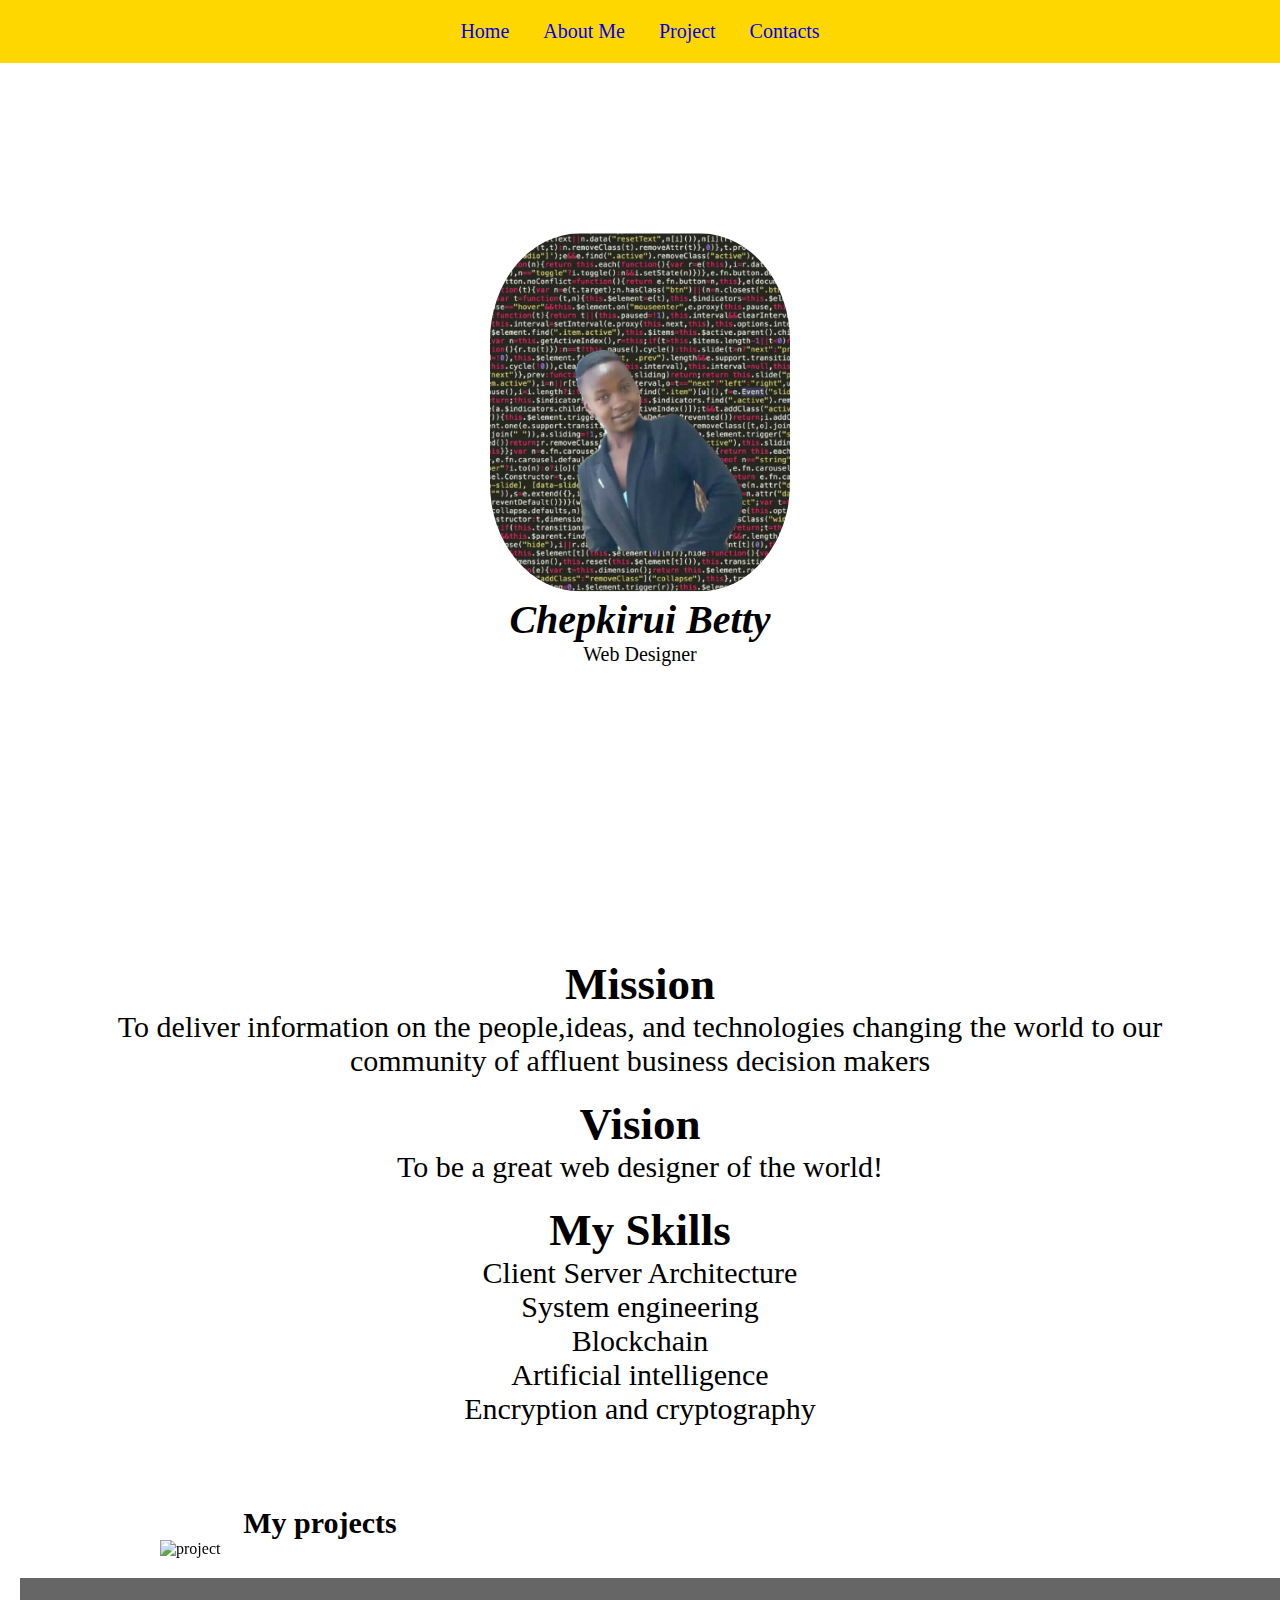
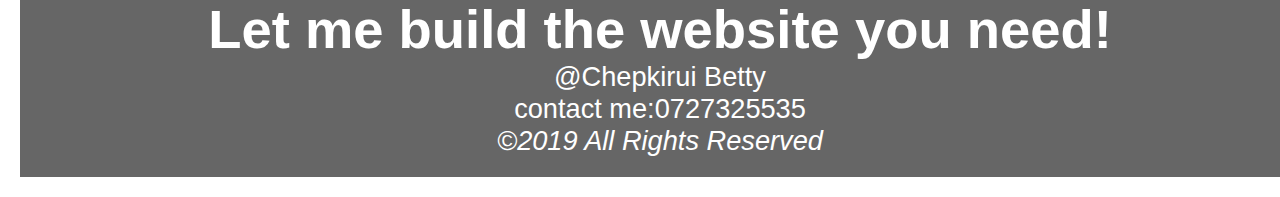
==== index.html @ 598f5e0b "modified the aboutme section" ====
<!DOCTYPE html>
<html lang="en">
  <head>
    <meta charset="UTF-8" />
    <meta name="viewport" content="width=device-width, initial-scale=1.0" />
    <meta http-equiv="X-UA-Compatible" content="ie=edge" />
    <link
      rel="stylesheet"
      href="https://cdnjs.cloudflare.com/ajax/libs/font-awesome/4.7.0/css/font-awesome.min.css"
    />

    <link rel="stylesheet" href="styles.css" />
    <title>portfolio</title>
  </head>
  <body>
    <div>
      <!-- nav bar -->
      <nav>
        <ul class="mynav">
          <li><a href="index.html">Home</a></li>
          <li><a href="#aboutme">About Me</a></li>
          <li><a href="#Project">Project</a></li>
          <li><a href="#contacts">Contacts</a></li>
        </ul>
      </nav>
      <!-- nav bar end -->
      <!-- landing page start -->
      <div class="toppage">
        <div class="toptext">
          <img src="images/betty.jpeg" alt="gakii" />
          <h1><em>Chepkirui Betty</em></h1>
          <p>Web Designer</p>
        </div>
      </div>
      <!-- landing page end -->
      <!-- about me -->
      <div class="abt" id="aboutme">
        <div id="obj">
          <h2>Mission</h2>
          <p>
            To deliver information on the people,ideas, and technologies
            changing the world to our<br />community of affluent business
            decision makers
          </p>
          <div id="vsn">
            <h2>Vision</h2>
            <p>To be a great web designer of the world!</p>
            <div id="skills">
              <h2>My Skills</h2>
                <p>Client Server Architecture</p>
                <p>System engineering</p>
                <p>Blockchain</p>
                <p>Artificial intelligence</p>
                <p>Encryption and cryptography</p>
          </div>
        </div>
      </div>
      </div>
      <!-- about me end -->
      <!--my projects starts-->
      <div class="container" id="Project">
        <h1 class="sect">My projects</h1> 
          <img src="https://bit.ly/2rZBAhH" alt="project" class="image" style="width:50%">
          <div class="middle">
              <a href=" https://chepkiruibetty.github.io/Hotel-management-system.github.io/">
            <div class="btn"><button>View project</button></div></a>
          </div>
        </div>
    </div>

    <!--footer starts-->
    <footer class="footer" id="contacts">
      <h1>Let me build the website you need!</h1>
<p>@Chepkirui Betty</p>
        <p class="contact">contact me:0727325535</p>
        <p><em>&copy;2019 All Rights Reserved</em></p>
      </div>
    </footer>
    <!--footer ends-->
  </body>
</html>
---- styles.css ----
* {
  margin: 0;
  padding: 0;
  box-sizing: border-box;
}
/* navigation bar styles start */
nav {
  background-color: gold;
  width: 100%;
  padding: 20px;
}
.mynav {
  text-align: center;
}
.mynav > li {
  list-style: none;
  display: inline;
}
.mynav > li > a {
  text-decoration: none;
  padding: 15px;
  font-size: 20px;
}
.mynav > li > a:hover {
  background-color: blueviolet;
  padding: 21px;
  color: white;
}
/* navigation bar styles end */
/* landing page start */
.toppage {
  height: 95vh;
}
.toptext {
  position: absolute;
  font-size: 20px;
  text-align: center;
  top: 50%;
  left: 50%;
  transform: translate(-50%, -50%);
}
.toptext > img {
  max-width: 300px;
  border-radius: 30%;
}

/* landing page end */
/* about section styling starts */
.abt {
  font-size: 30px;
  margin: 20px;
}
#obj,
#vsn,
#skills {
  padding: 20px;
  text-align: center;
}
/*about section ends*/
/*project styling starts*/
.container {
  position: relative;
  width: 50%;
}

.image  {
  opacity: 1;
  display: block;
  width: 50%;
  height: auto;
  transition: 0.3s ease;
  backface-visibility: hidden;
  align-items: center;
  margin-right: auto;
  margin-left: auto;
}

.middle {
  transition: 0.3s ease;
  opacity: 0;
  position: absolute;
  top: 50%;
  left: 50%;
  transform: translate(-50%, -50%);
  -ms-transform: translate(-50%, -50%);
  text-align: center;
}

.container:hover .image {
  opacity: 0.3;
}

.container:hover .middle {
  opacity: 1;
}
.container .btn {
  background-color: #4caf50; /* Green */
  border: none;
  color: white;
  padding: 15px 32px;
  text-align: center;
  text-decoration: none;
  display: inline-block;
  font-size: 16px;
}
.sect {
  text-align: center;
  font-size:30px;
}
/*project styling ends*/
/*footer styling starts*/
.footer {
  font-family:sans-serif;
  font-size: 1.7em;
  color: #FFF;
  background-color: #666;
  padding: 20px;
  margin: 20px;
  height: auto;
  width: 100%;
  text-align:center;
 }
 /*footer styling ends*/
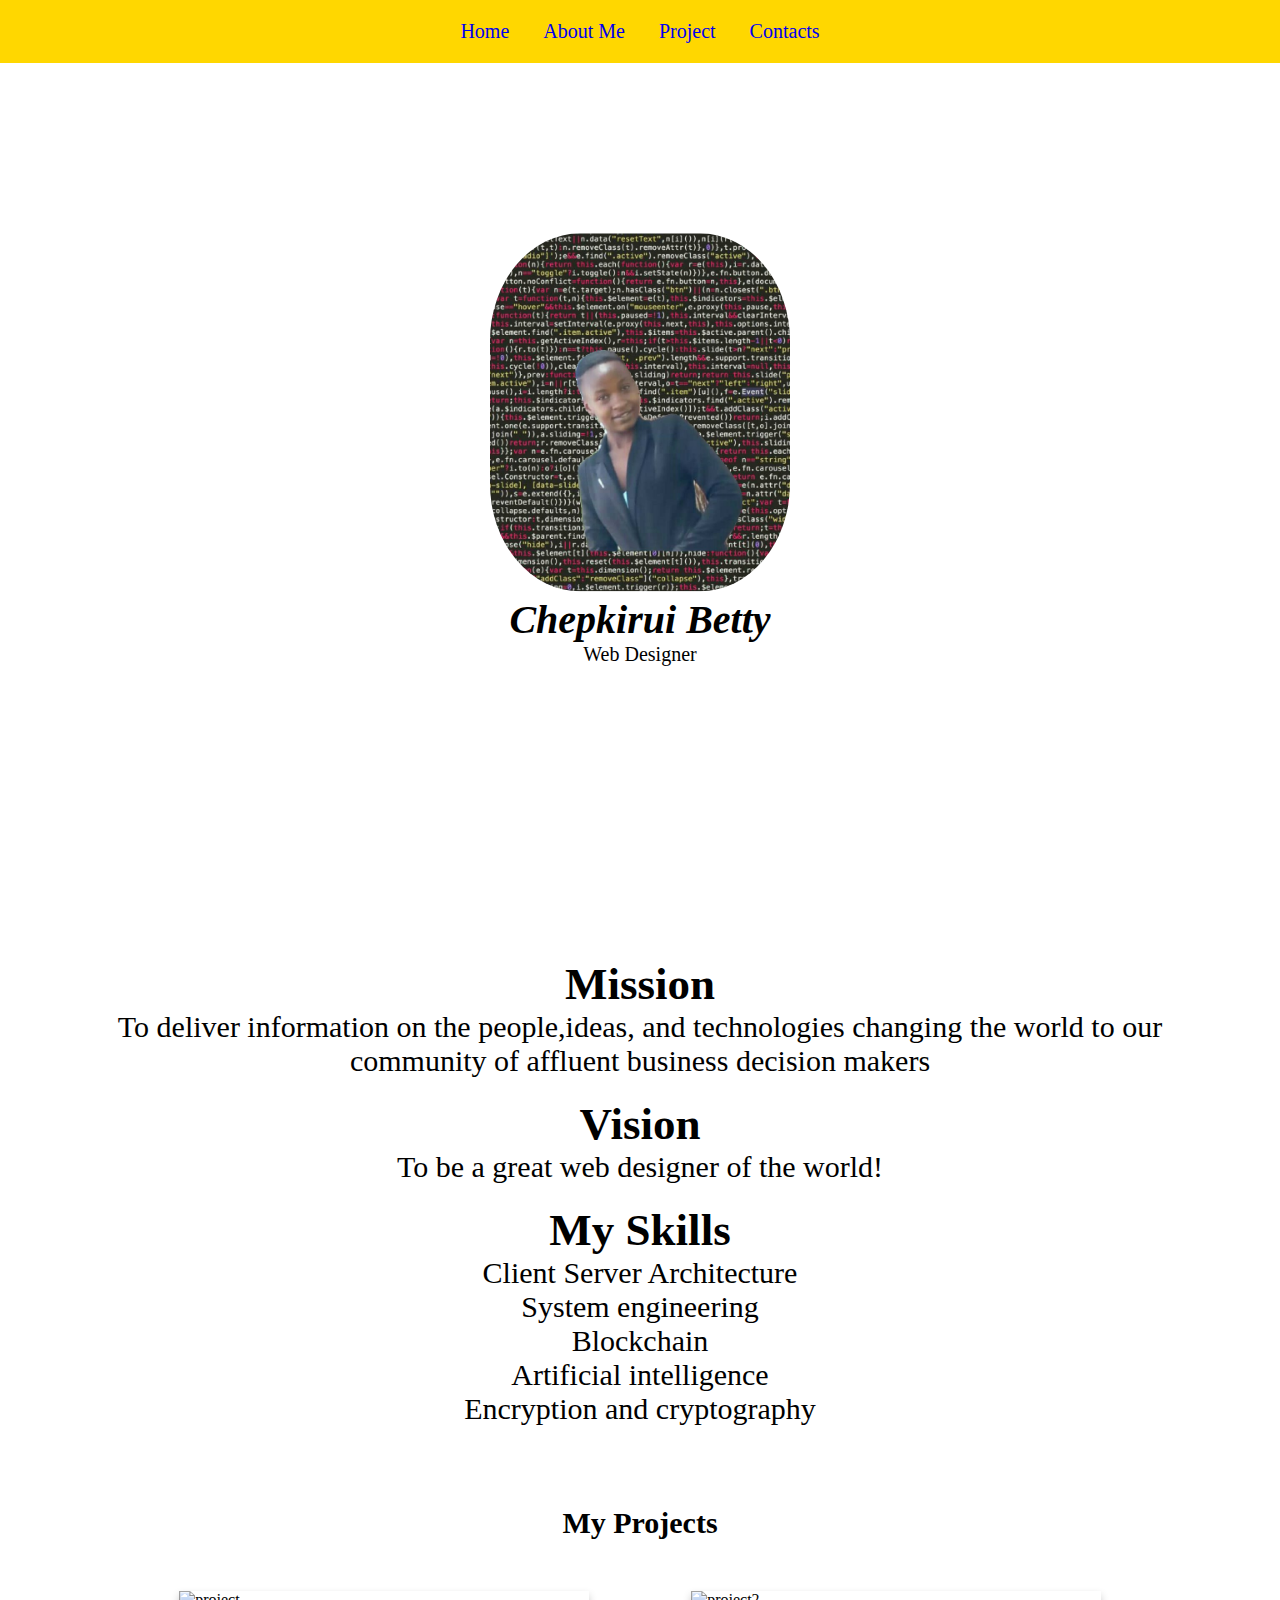
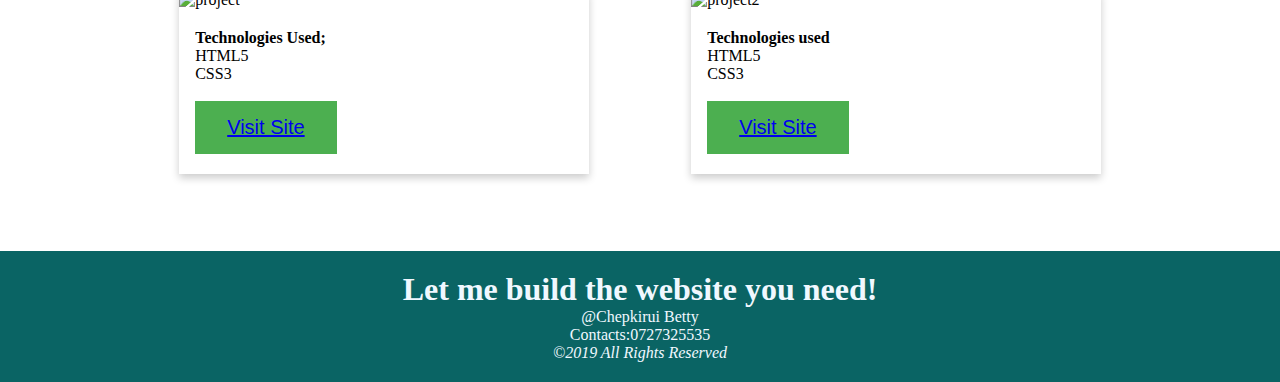
==== commit 5d80c1b9: "modified" ====
--- a/index.html
+++ b/index.html
@@ -12,70 +12,95 @@
     <link rel="stylesheet" href="styles.css" />
     <title>portfolio</title>
   </head>
+
   <body>
-    <div>
-      <!-- nav bar -->
-      <nav>
-        <ul class="mynav">
-          <li><a href="index.html">Home</a></li>
-          <li><a href="#aboutme">About Me</a></li>
-          <li><a href="#Project">Project</a></li>
-          <li><a href="#contacts">Contacts</a></li>
-        </ul>
-      </nav>
-      <!-- nav bar end -->
-      <!-- landing page start -->
-      <div class="toppage">
-        <div class="toptext">
-          <img src="images/betty.jpeg" alt="gakii" />
-          <h1><em>Chepkirui Betty</em></h1>
-          <p>Web Designer</p>
-        </div>
+    <!-- nav bar -->
+    <nav>
+      <ul class="mynav">
+        <li><a href="index.html">Home</a></li>
+        <li><a href="#aboutme">About Me</a></li>
+        <li><a href="#Project">Project</a></li>
+        <li><a href="#contacts">Contacts</a></li>
+      </ul>
+    </nav>
+    <!-- nav bar end -->
+    <!-- landing page start -->
+    <div class="toppage">
+      <div class="toptext">
+        <img src="images/betty.jpeg" alt="gakii" />
+        <h1><em>Chepkirui Betty</em></h1>
+        <p>Web Designer</p>
       </div>
-      <!-- landing page end -->
-      <!-- about me -->
-      <div class="abt" id="aboutme">
-        <div id="obj">
-          <h2>Mission</h2>
-          <p>
-            To deliver information on the people,ideas, and technologies
-            changing the world to our<br />community of affluent business
-            decision makers
-          </p>
-          <div id="vsn">
-            <h2>Vision</h2>
-            <p>To be a great web designer of the world!</p>
-            <div id="skills">
-              <h2>My Skills</h2>
-                <p>Client Server Architecture</p>
-                <p>System engineering</p>
-                <p>Blockchain</p>
-                <p>Artificial intelligence</p>
-                <p>Encryption and cryptography</p>
+    </div>
+    <!-- landing page end -->
+    <!-- about me -->
+    <div class="abt" id="aboutme">
+      <div id="obj">
+        <h2>Mission</h2>
+        <p>
+          To deliver information on the people,ideas, and technologies changing
+          the world to our<br />community of affluent business decision makers
+        </p>
+        <div id="vsn">
+          <h2>Vision</h2>
+          <p>To be a great web designer of the world!</p>
+          <div id="skills">
+            <h2>My Skills</h2>
+            <p>Client Server Architecture</p>
+            <p>System engineering</p>
+            <p>Blockchain</p>
+            <p>Artificial intelligence</p>
+            <p>Encryption and cryptography</p>
           </div>
         </div>
       </div>
+    </div>
+    <!-- about me end -->
+    <!--my projects starts-->
+    <div>
+      <div class="projects">
+        <h1>My Projects</h1>
+        <div class="row">
+          <div class="column">
+            <div class="card">
+              <img
+                src="https://bit.ly/35pzwhz"
+                alt="project"
+                style="width:100%"/>
+              <div class="container">
+                <h4><b>Technologies Used;</b></h4>
+                <p>HTML5</p>
+                <p>CSS3</p>
+                <br>
+                <button><a href=" https://chepkiruibetty.github.io/Hotel-management-system.github.io/">Visit Site</a></button>
+              </div>
+            </div>
+          </div>
+          <div class="column">
+              <div class="card">
+                <img src="https://bit.ly/2raDlbJ" alt="project2" style="width:100%">
+                <div class="container">
+                  <h4><b>Technologies used</b></h4>
+                  <p>HTML5</p>
+                  <p>CSS3</p>
+                  <br>
+                  <button><a href="https://chepkiruibetty.github.io/happy-trail-travel/">Visit Site</a></button>
+                </div>
+              </div>
+            </div>
+        </div>
       </div>
-      <!-- about me end -->
-      <!--my projects starts-->
-      <div class="container" id="Project">
-        <h1 class="sect">My projects</h1> 
-          <img src="https://bit.ly/2rZBAhH" alt="project" class="image" style="width:50%">
-          <div class="middle">
-              <a href=" https://chepkiruibetty.github.io/Hotel-management-system.github.io/">
-            <div class="btn"><button>View project</button></div></a>
-          </div>
-        </div>
     </div>
-
+  
     <!--footer starts-->
-    <footer class="footer" id="contacts">
-      <h1>Let me build the website you need!</h1>
-<p>@Chepkirui Betty</p>
-        <p class="contact">contact me:0727325535</p>
+    <div>
+      <footer class="footer" id="contacts">
+        <h1>Let me build the website you need!</h1>
+        <p>@Chepkirui Betty</p>
+        <p>Contacts:0727325535</p>
         <p><em>&copy;2019 All Rights Reserved</em></p>
-      </div>
-    </footer>
+      </footer>
+    </div>
     <!--footer ends-->
   </body>
 </html>
--- a/styles.css
+++ b/styles.css
@@ -58,67 +58,50 @@
 }
 /*about section ends*/
 /*project styling starts*/
-.container {
-  position: relative;
+.row {
+  display: flex;
+}
+.column{
   width: 50%;
+  padding: 5%;
+}
+.projects{
+  padding: 0 10% 2% 10%;
+}
+.card {
+  box-shadow: 0 4px 8px 0 rgba(0,0,0,0.2);
+  transition: 0.3s;
 }
 
-.image  {
-  opacity: 1;
-  display: block;
-  width: 50%;
-  height: auto;
-  transition: 0.3s ease;
-  backface-visibility: hidden;
-  align-items: center;
-  margin-right: auto;
-  margin-left: auto;
+.card:hover {
+  box-shadow: 0 8px 16px 0 rgba(0,0,0,0.2);
 }
 
-.middle {
-  transition: 0.3s ease;
-  opacity: 0;
-  position: absolute;
-  top: 50%;
-  left: 50%;
-  transform: translate(-50%, -50%);
-  -ms-transform: translate(-50%, -50%);
-  text-align: center;
+.container {
+  padding: 20px 16px;
 }
-
-.container:hover .image {
-  opacity: 0.3;
+.projects > h1{
+ text-align:center;
+ font-size:30px; 
 }
-
-.container:hover .middle {
-  opacity: 1;
-}
-.container .btn {
-  background-color: #4caf50; /* Green */
+.container > button{
+  background-color: #4CAF50; /* Green */
   border: none;
   color: white;
   padding: 15px 32px;
   text-align: center;
   text-decoration: none;
   display: inline-block;
-  font-size: 16px;
-}
-.sect {
-  text-align: center;
-  font-size:30px;
+  font-size: 20px;
 }
 /*project styling ends*/
 /*footer styling starts*/
 .footer {
-  font-family:sans-serif;
-  font-size: 1.7em;
-  color: #FFF;
-  background-color: #666;
+  background-color: rgba(10, 100, 100, 1);
+  text-align: center;
+  color: aliceblue;
+  padding-bottom: 2%;
+  width: 100%;
   padding: 20px;
-  margin: 20px;
-  height: auto;
-  width: 100%;
-  text-align:center;
- }
- /*footer styling ends*/
-
+}
+/*footer styling ends*/
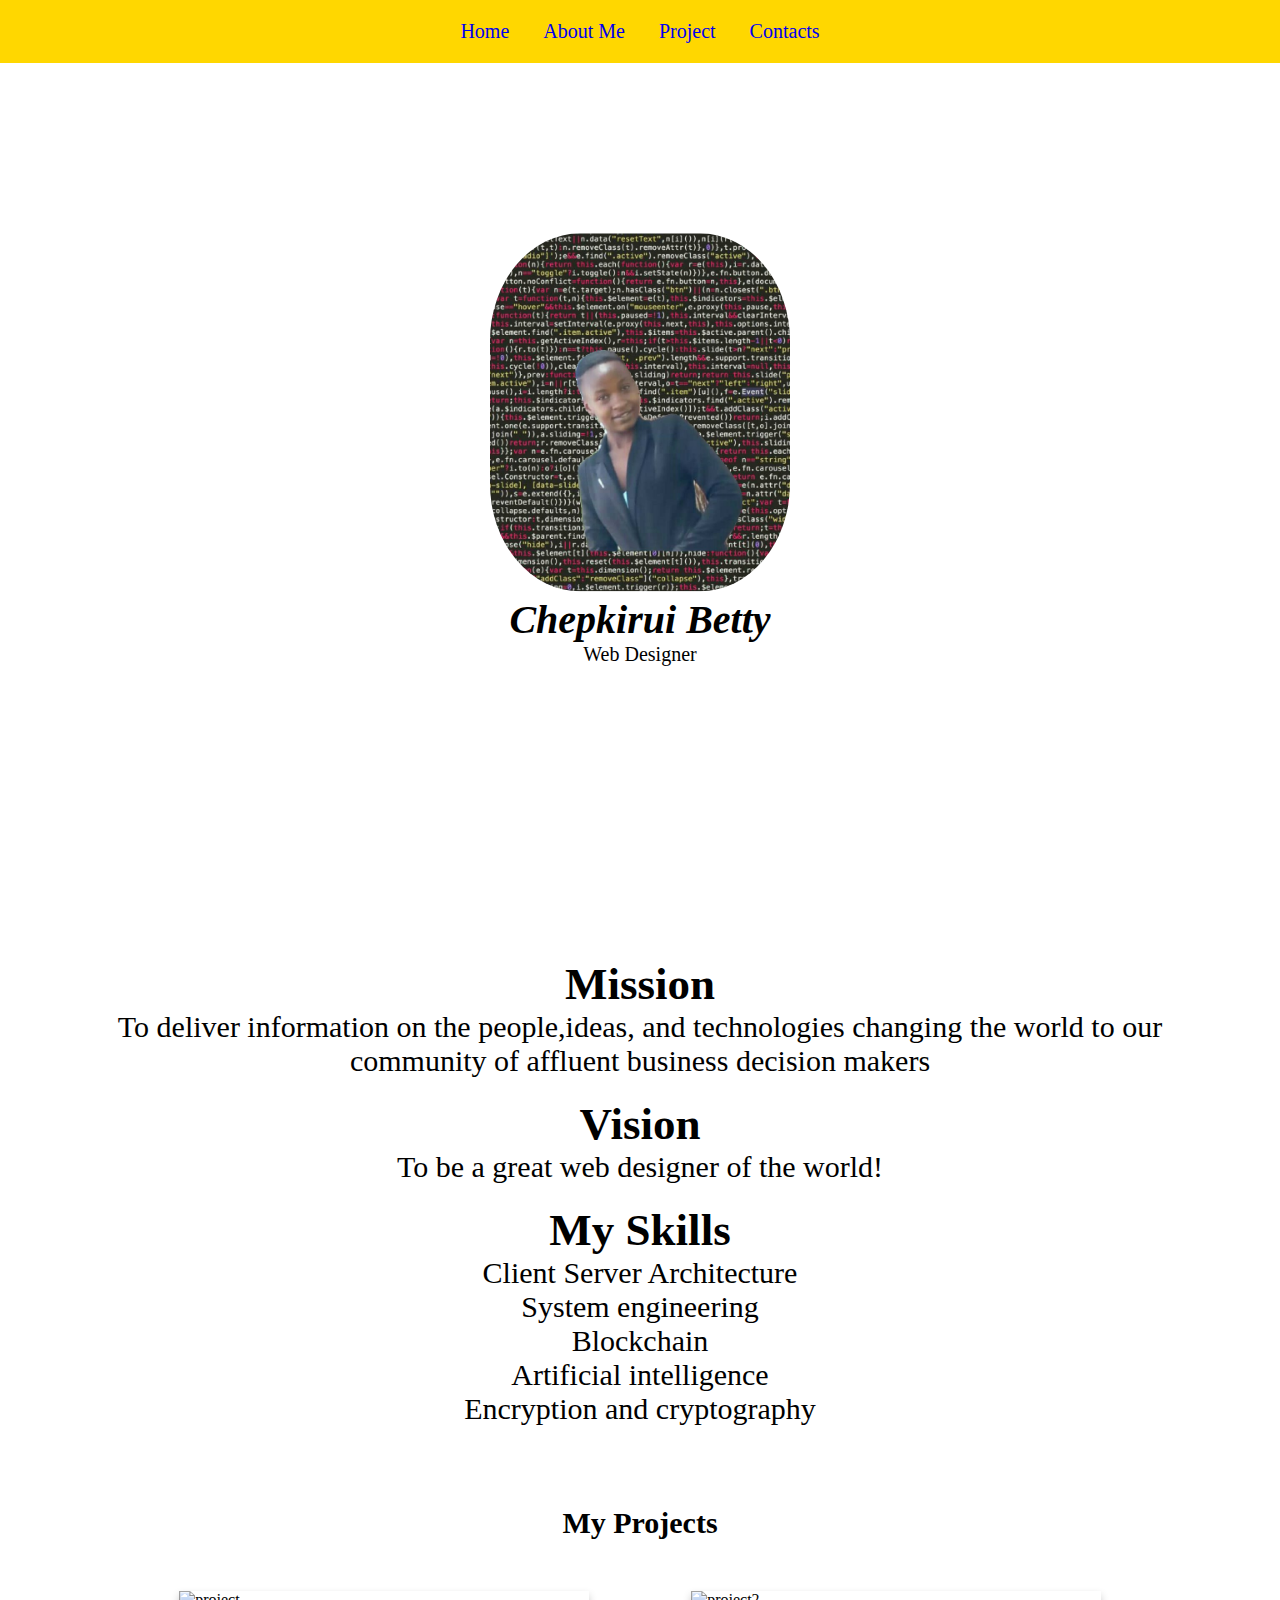
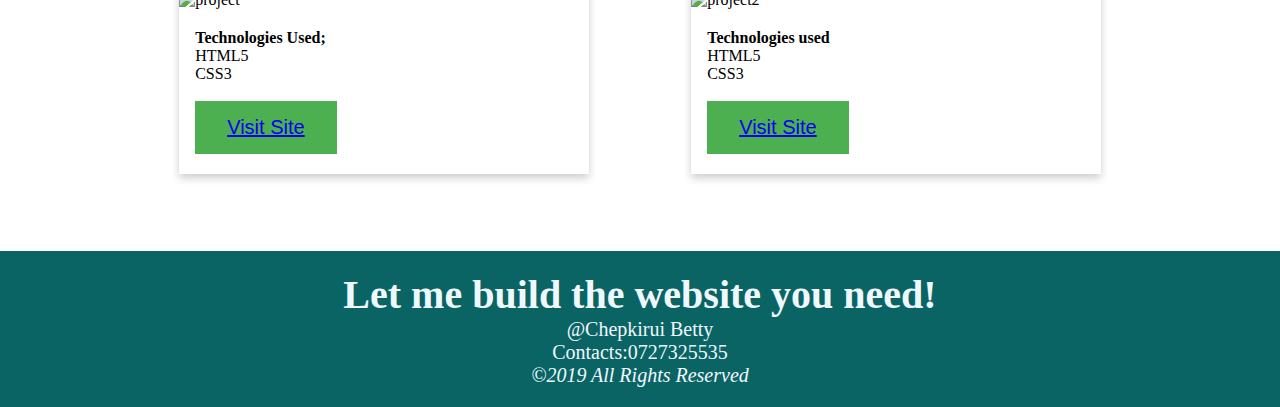
==== commit 2dd189fb: "corrected unnecessary writings on LICENSE" ====
--- a/index.html
+++ b/index.html
@@ -66,32 +66,46 @@
               <img
                 src="https://bit.ly/35pzwhz"
                 alt="project"
-                style="width:100%"/>
+                style="width:100%"
+              />
               <div class="container">
                 <h4><b>Technologies Used;</b></h4>
                 <p>HTML5</p>
                 <p>CSS3</p>
-                <br>
-                <button><a href=" https://chepkiruibetty.github.io/Hotel-management-system.github.io/">Visit Site</a></button>
+                <br />
+                <button>
+                  <a
+                    href=" https://chepkiruibetty.github.io/Hotel-management-system.github.io/"
+                    >Visit Site</a
+                  >
+                </button>
               </div>
             </div>
           </div>
           <div class="column">
-              <div class="card">
-                <img src="https://bit.ly/2raDlbJ" alt="project2" style="width:100%">
-                <div class="container">
-                  <h4><b>Technologies used</b></h4>
-                  <p>HTML5</p>
-                  <p>CSS3</p>
-                  <br>
-                  <button><a href="https://chepkiruibetty.github.io/happy-trail-travel/">Visit Site</a></button>
-                </div>
+            <div class="card">
+              <img
+                src="https://bit.ly/2raDlbJ"
+                alt="project2"
+                style="width:100%"
+              />
+              <div class="container">
+                <h4><b>Technologies used</b></h4>
+                <p>HTML5</p>
+                <p>CSS3</p>
+                <br />
+                <button>
+                  <a href="https://chepkiruibetty.github.io/happy-trail-travel/"
+                    >Visit Site</a
+                  >
+                </button>
               </div>
             </div>
+          </div>
         </div>
       </div>
     </div>
-  
+
     <!--footer starts-->
     <div>
       <footer class="footer" id="contacts">
--- a/styles.css
+++ b/styles.css
@@ -103,5 +103,6 @@
   padding-bottom: 2%;
   width: 100%;
   padding: 20px;
+  font-size:20px;
 }
 /*footer styling ends*/
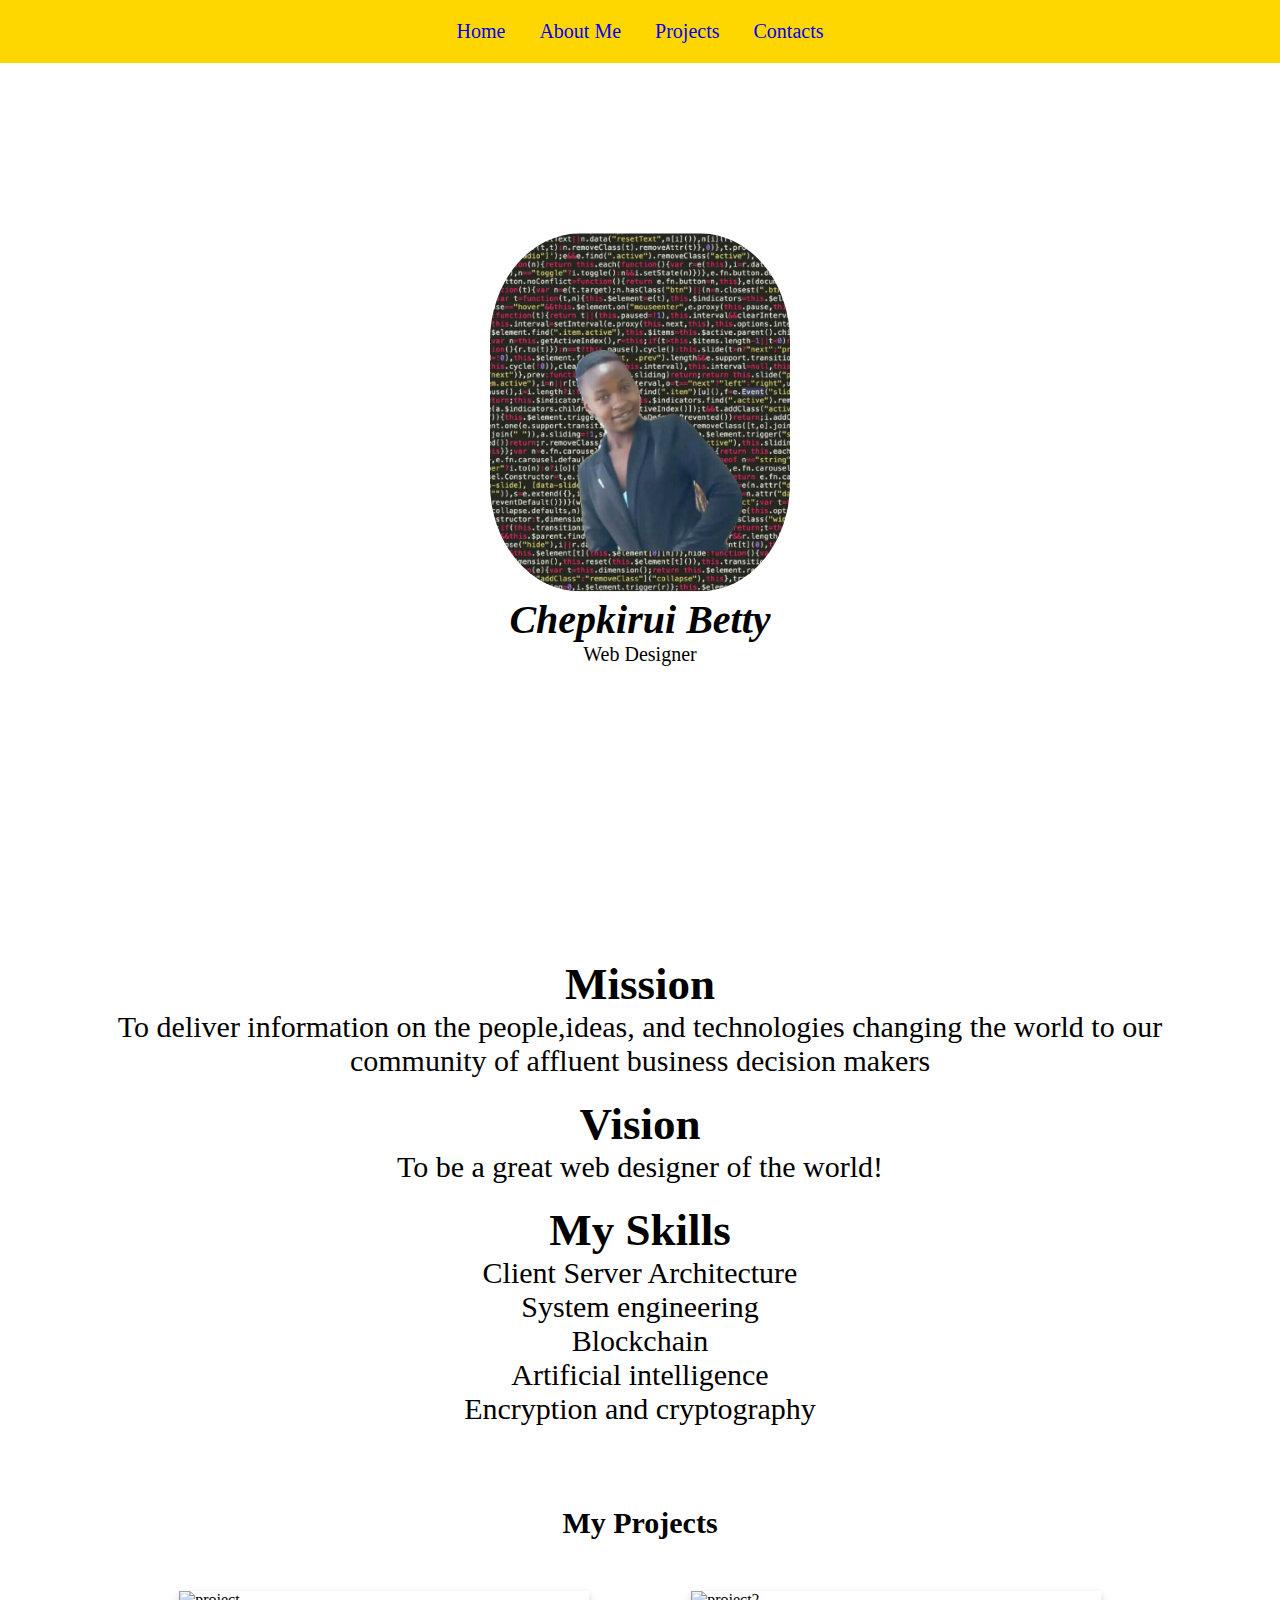
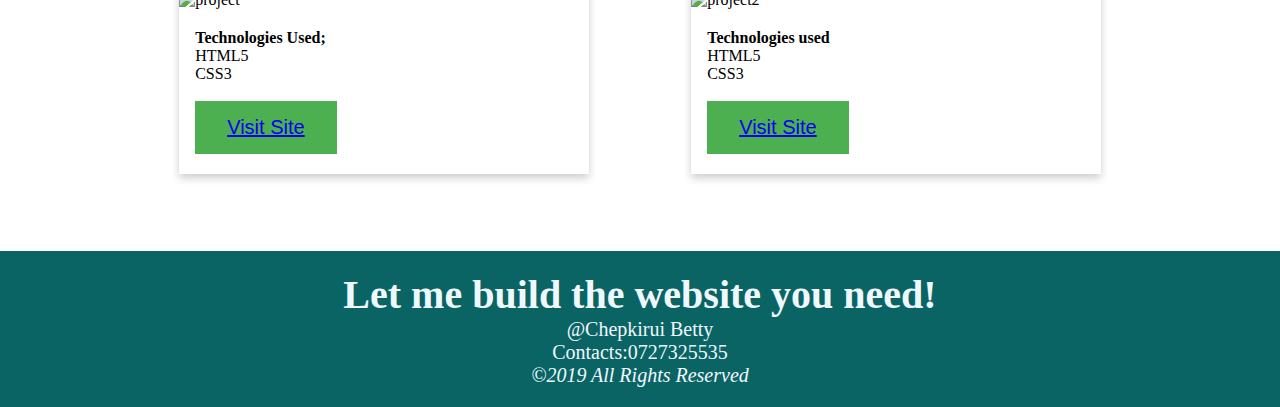
==== commit 542d881f: "linked the project with the nav bar" ====
--- a/index.html
+++ b/index.html
@@ -19,7 +19,7 @@
       <ul class="mynav">
         <li><a href="index.html">Home</a></li>
         <li><a href="#aboutme">About Me</a></li>
-        <li><a href="#Project">Project</a></li>
+        <li><a href="#projects">Projects</a></li>
         <li><a href="#contacts">Contacts</a></li>
       </ul>
     </nav>
@@ -58,7 +58,7 @@
     <!-- about me end -->
     <!--my projects starts-->
     <div>
-      <div class="projects">
+      <div class="project" id="projects">
         <h1>My Projects</h1>
         <div class="row">
           <div class="column">
--- a/styles.css
+++ b/styles.css
@@ -30,7 +30,11 @@
 /* landing page start */
 .toppage {
   height: 95vh;
+  background-image:url('https://bit.ly/35vfGSd');
+  background-repeat: no-repeat;
+  background-size: cover;
 }
+
 .toptext {
   position: absolute;
   font-size: 20px;
@@ -49,6 +53,8 @@
 .abt {
   font-size: 30px;
   margin: 20px;
+  background-image: url('https://bit.ly/2ObfkdC');
+  background-repeat:no-repeat;
 }
 #obj,
 #vsn,
@@ -65,7 +71,7 @@
   width: 50%;
   padding: 5%;
 }
-.projects{
+.project{
   padding: 0 10% 2% 10%;
 }
 .card {
@@ -80,7 +86,7 @@
 .container {
   padding: 20px 16px;
 }
-.projects > h1{
+.project > h1{
  text-align:center;
  font-size:30px; 
 }
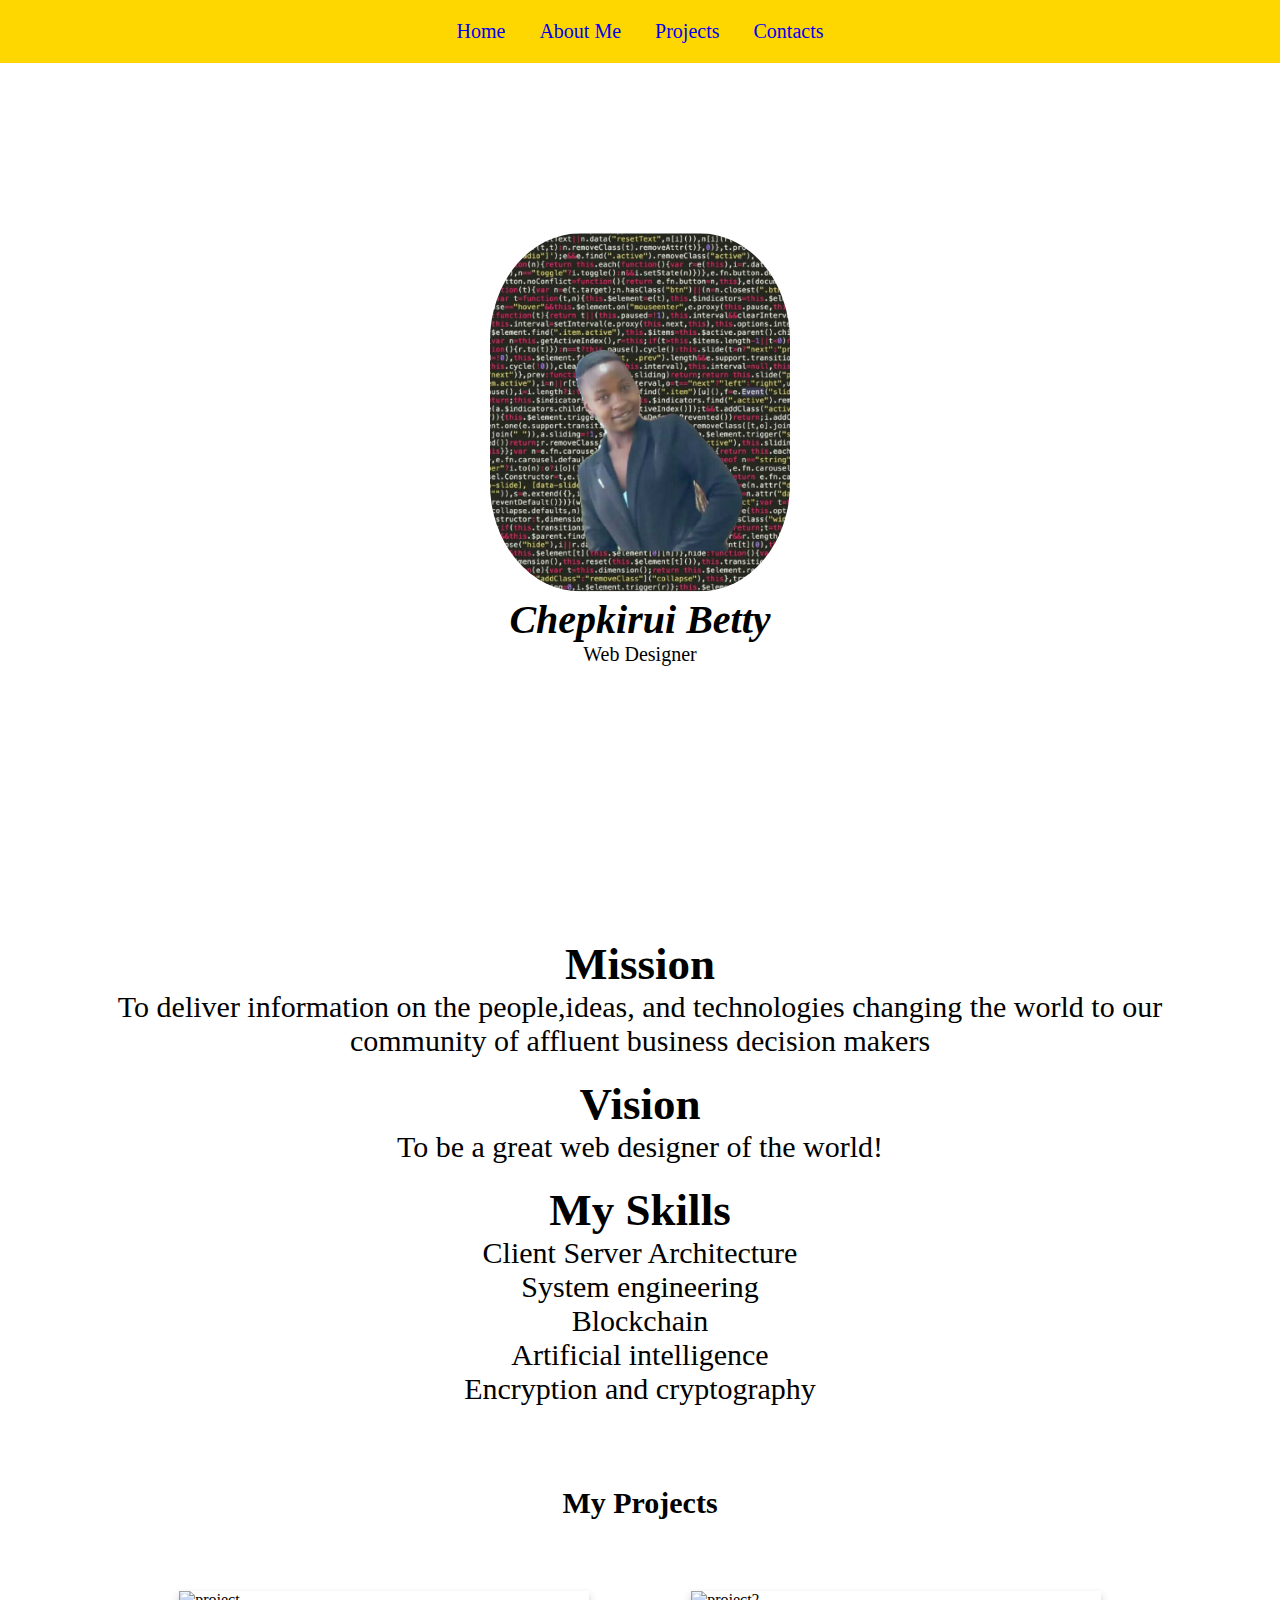
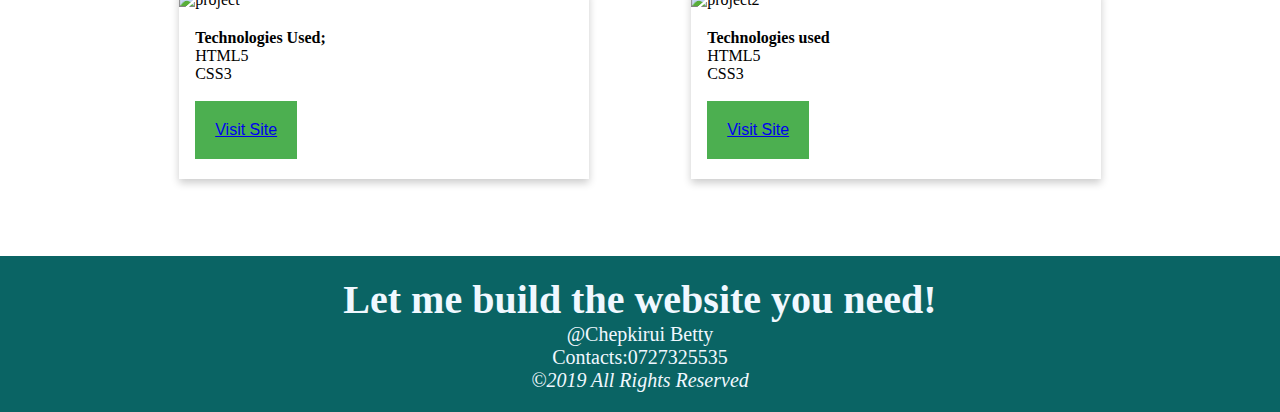
==== commit ecec8c3a: "corrected on spacing and indentation" ====
--- a/index.html
+++ b/index.html
@@ -1,120 +1,103 @@
 <!DOCTYPE html>
 <html lang="en">
-  <head>
-    <meta charset="UTF-8" />
-    <meta name="viewport" content="width=device-width, initial-scale=1.0" />
-    <meta http-equiv="X-UA-Compatible" content="ie=edge" />
-    <link
-      rel="stylesheet"
-      href="https://cdnjs.cloudflare.com/ajax/libs/font-awesome/4.7.0/css/font-awesome.min.css"
-    />
 
-    <link rel="stylesheet" href="styles.css" />
-    <title>portfolio</title>
-  </head>
+<head>
+  <meta charset="UTF-8" />
+  <meta name="viewport" content="width=device-width, initial-scale=1.0" />
+  <meta http-equiv="X-UA-Compatible" content="ie=edge" />
+  <link rel="stylesheet" href="https://cdnjs.cloudflare.com/ajax/libs/font-awesome/4.7.0/css/font-awesome.min.css" />
 
-  <body>
-    <!-- nav bar -->
-    <nav>
-      <ul class="mynav">
-        <li><a href="index.html">Home</a></li>
-        <li><a href="#aboutme">About Me</a></li>
-        <li><a href="#projects">Projects</a></li>
-        <li><a href="#contacts">Contacts</a></li>
-      </ul>
-    </nav>
-    <!-- nav bar end -->
-    <!-- landing page start -->
-    <div class="toppage">
-      <div class="toptext">
-        <img src="images/betty.jpeg" alt="gakii" />
-        <h1><em>Chepkirui Betty</em></h1>
-        <p>Web Designer</p>
+  <link rel="stylesheet" href="styles.css" />
+  <title>portfolio</title>
+</head>
+
+<body>
+  <!-- nav bar -->
+  <nav>
+    <ul class="mynav">
+      <li><a href="index.html">Home</a></li>
+      <li><a href="#aboutme">About Me</a></li>
+      <li><a href="#projects">Projects</a></li>
+      <li><a href="#contacts">Contacts</a></li>
+    </ul>
+  </nav>
+  <!-- nav bar end -->
+  <!-- landing page start -->
+     <div class="toppage">
+     <div class="toptext">
+     <img src="images/betty.jpeg" alt="gakii" />
+     <h1><em>Chepkirui Betty</em></h1>
+     <p>Web Designer</p>
+     </div>
+    </div>
+  <!-- landing page end -->
+  <!-- about me -->
+  <div class="abt" id="aboutme">
+    <div id="obj">
+      <h2>Mission</h2>
+      <p>
+        To deliver information on the people,ideas, and technologies changing
+        the world to our<br />community of affluent business decision makers
+      </p>
+      <div id="vsn">
+        <h2>Vision</h2>
+        <p>To be a great web designer of the world!</p>
+        <div id="skills">
+          <h2>My Skills</h2>
+          <p>Client Server Architecture</p>
+          <p>System engineering</p>
+          <p>Blockchain</p>
+          <p>Artificial intelligence</p>
+          <p>Encryption and cryptography</p>
+        </div>
+        </div>
+       </div>
       </div>
-    </div>
-    <!-- landing page end -->
-    <!-- about me -->
-    <div class="abt" id="aboutme">
-      <div id="obj">
-        <h2>Mission</h2>
-        <p>
-          To deliver information on the people,ideas, and technologies changing
-          the world to our<br />community of affluent business decision makers
-        </p>
-        <div id="vsn">
-          <h2>Vision</h2>
-          <p>To be a great web designer of the world!</p>
-          <div id="skills">
-            <h2>My Skills</h2>
-            <p>Client Server Architecture</p>
-            <p>System engineering</p>
-            <p>Blockchain</p>
-            <p>Artificial intelligence</p>
-            <p>Encryption and cryptography</p>
+  <!-- about me end -->
+  <!--my projects starts-->
+      <div>
+     <div class="project" id="projects">
+      <h1>My Projects</h1>
+      <div class="row">
+        <div class="column">
+          <div class="card">
+            <img src="https://bit.ly/35pzwhz" alt="project" style="width:100%" />
+            <div class="container">
+              <h4><b>Technologies Used;</b></h4>
+              <p>HTML5</p>
+              <p>CSS3</p>
+              <br />
+              <button> <a href=" https://chepkiruibetty.github.io/Hotel-management-system.github.io/">Visit Site</a>
+              </button>
+              </div>
+              </div>
+              </div>
+        <div class="column">
+          <div class="card">
+            <img src="https://bit.ly/2raDlbJ" alt="project2" style="width:100%" />
+            <div class="container">
+              <h4><b>Technologies used</b></h4>
+              <p>HTML5</p>
+              <p>CSS3</p>
+              <br />
+              <button><a href="https://chepkiruibetty.github.io/happy-trail-travel/">Visit Site</a>
+              </button>
+              </div>
+             </div>
+             </div>
+            </div>
+           </div>
           </div>
-        </div>
-      </div>
-    </div>
-    <!-- about me end -->
-    <!--my projects starts-->
+
+  <!--footer starts-->
     <div>
-      <div class="project" id="projects">
-        <h1>My Projects</h1>
-        <div class="row">
-          <div class="column">
-            <div class="card">
-              <img
-                src="https://bit.ly/35pzwhz"
-                alt="project"
-                style="width:100%"
-              />
-              <div class="container">
-                <h4><b>Technologies Used;</b></h4>
-                <p>HTML5</p>
-                <p>CSS3</p>
-                <br />
-                <button>
-                  <a
-                    href=" https://chepkiruibetty.github.io/Hotel-management-system.github.io/"
-                    >Visit Site</a
-                  >
-                </button>
-              </div>
-            </div>
-          </div>
-          <div class="column">
-            <div class="card">
-              <img
-                src="https://bit.ly/2raDlbJ"
-                alt="project2"
-                style="width:100%"
-              />
-              <div class="container">
-                <h4><b>Technologies used</b></h4>
-                <p>HTML5</p>
-                <p>CSS3</p>
-                <br />
-                <button>
-                  <a href="https://chepkiruibetty.github.io/happy-trail-travel/"
-                    >Visit Site</a
-                  >
-                </button>
-              </div>
-            </div>
-          </div>
-        </div>
-      </div>
-    </div>
-
-    <!--footer starts-->
-    <div>
-      <footer class="footer" id="contacts">
-        <h1>Let me build the website you need!</h1>
-        <p>@Chepkirui Betty</p>
-        <p>Contacts:0727325535</p>
-        <p><em>&copy;2019 All Rights Reserved</em></p>
-      </footer>
-    </div>
-    <!--footer ends-->
-  </body>
-</html>
+    <footer class="footer" id="contacts">
+     <h1>Let me build the website you need!</h1>
+     <p>@Chepkirui Betty</p>
+     <p>Contacts:0727325535</p>
+     <p><em>&copy;2019 All Rights Reserved</em></p>
+    </footer>
+  </div>
+  <!--footer ends-->
+</body>
+</html>--- a/styles.css
+++ b/styles.css
@@ -29,10 +29,14 @@
 /* navigation bar styles end */
 /* landing page start */
 .toppage {
-  height: 95vh;
+  height:95vh;
   background-image:url('https://bit.ly/35vfGSd');
   background-repeat: no-repeat;
   background-size: cover;
+  top: 0;
+  bottom: 0;
+  left: 0;
+  right: 0;
 }
 
 .toptext {
@@ -52,9 +56,10 @@
 /* about section styling starts */
 .abt {
   font-size: 30px;
-  margin: 20px;
-  background-image: url('https://bit.ly/2ObfkdC');
+  background-image: url('https://bit.ly/2ObfkdC'); 
   background-repeat:no-repeat;
+  background-size: cover;
+  width: 100%;
 }
 #obj,
 #vsn,
@@ -88,17 +93,19 @@
 }
 .project > h1{
  text-align:center;
- font-size:30px; 
+ font-size:30px;
+ padding:20px; 
 }
 .container > button{
   background-color: #4CAF50; /* Green */
   border: none;
   color: white;
-  padding: 15px 32px;
+  padding:  20px;
   text-align: center;
   text-decoration: none;
   display: inline-block;
-  font-size: 20px;
+  overflow: none;
+  font-size:16px;
 }
 /*project styling ends*/
 /*footer styling starts*/
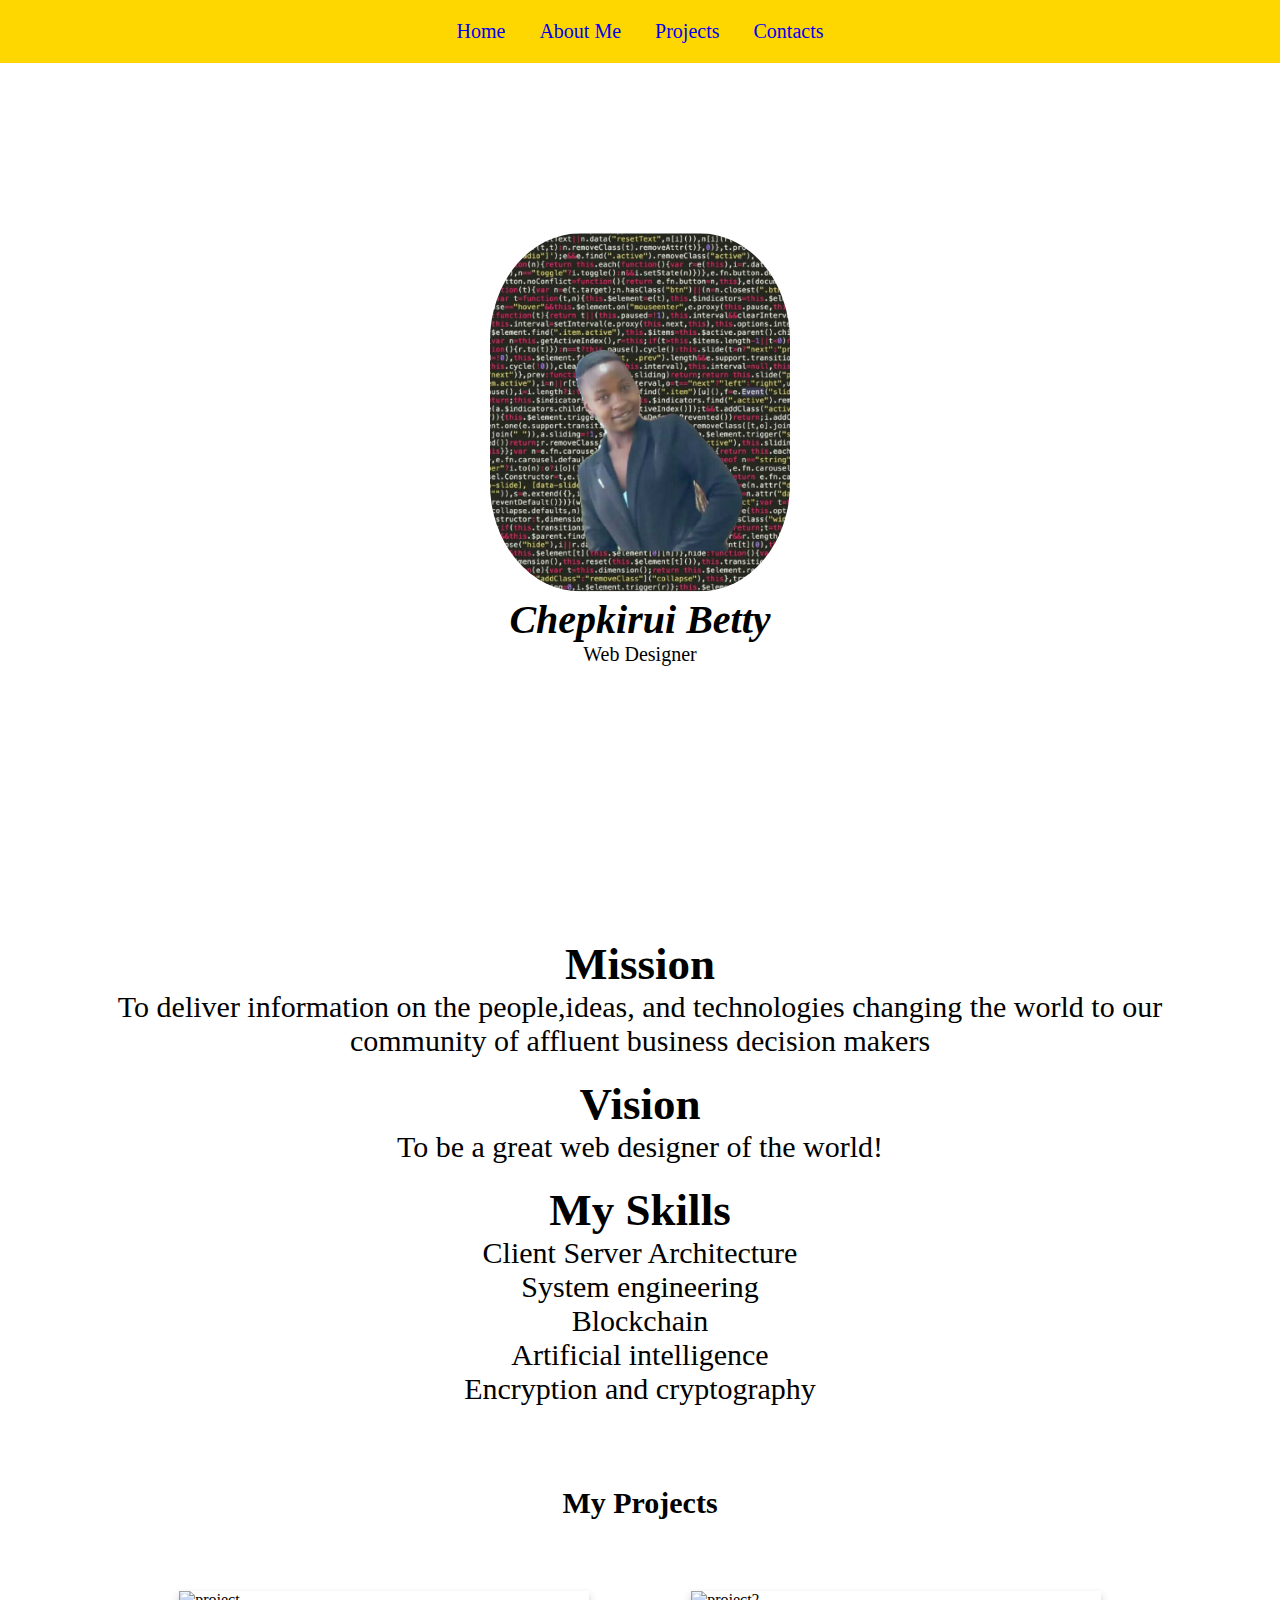
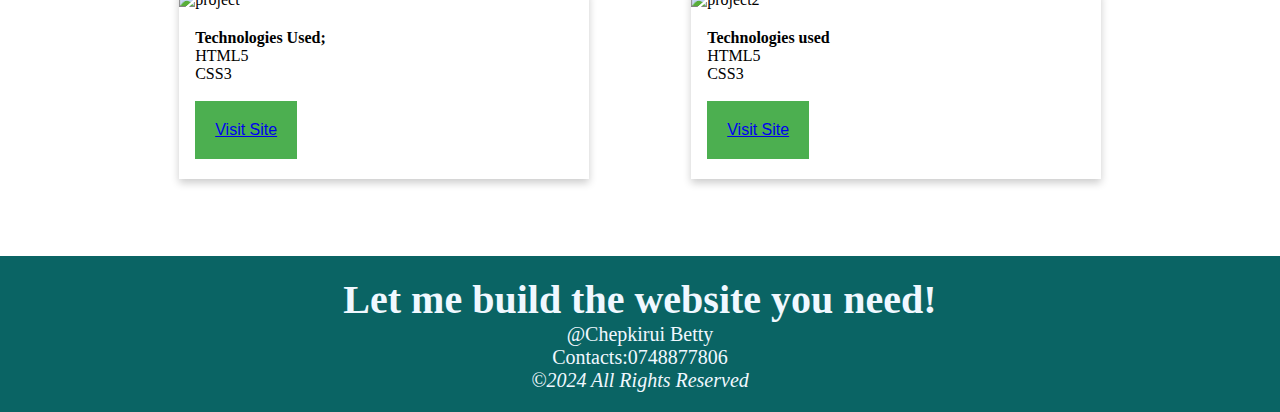
==== commit bdaebabe: "made changes in project section" ====
--- a/index.html
+++ b/index.html
@@ -67,7 +67,7 @@
               <p>HTML5</p>
               <p>CSS3</p>
               <br />
-              <button> <a href=" https://chepkiruibetty.github.io/Hotel-management-system.github.io/">Visit Site</a>
+              <button><a href=" https://chepkiruibetty.github.io/Hotel-management-system.github.io/">Visit Site</a>
               </button>
               </div>
               </div>
@@ -94,8 +94,8 @@
     <footer class="footer" id="contacts">
      <h1>Let me build the website you need!</h1>
      <p>@Chepkirui Betty</p>
-     <p>Contacts:0727325535</p>
-     <p><em>&copy;2019 All Rights Reserved</em></p>
+     <p>Contacts:0748877806</p>
+     <p><em>&copy;2024 All Rights Reserved</em></p>
     </footer>
   </div>
   <!--footer ends-->
--- a/styles.css
+++ b/styles.css
@@ -29,8 +29,9 @@
 /* navigation bar styles end */
 /* landing page start */
 .toppage {
-  height:95vh;
-  background-image:url('https://bit.ly/35vfGSd');
+  height: 95vh;
+  background-image: url('https://bit.ly/2rgQwI0');
+  /* background-image: linear-gradient(grey,white); */
   background-repeat: no-repeat;
   background-size: cover;
   top: 0;
@@ -56,8 +57,8 @@
 /* about section styling starts */
 .abt {
   font-size: 30px;
-  background-image: url('https://bit.ly/2ObfkdC'); 
-  background-repeat:no-repeat;
+  background-image: url("https://bit.ly/2ObfkdC");
+  background-repeat: no-repeat;
   background-size: cover;
   width: 100%;
 }
@@ -72,40 +73,41 @@
 .row {
   display: flex;
 }
-.column{
+.column {
   width: 50%;
   padding: 5%;
 }
-.project{
+.project {
   padding: 0 10% 2% 10%;
+  background-color:
 }
 .card {
-  box-shadow: 0 4px 8px 0 rgba(0,0,0,0.2);
+  box-shadow: 0 4px 8px 0 rgba(0, 0, 0, 0.2);
   transition: 0.3s;
 }
 
 .card:hover {
-  box-shadow: 0 8px 16px 0 rgba(0,0,0,0.2);
+  box-shadow: 0 8px 16px 0 rgba(0, 0, 0, 0.2);
 }
 
 .container {
   padding: 20px 16px;
 }
-.project > h1{
- text-align:center;
- font-size:30px;
- padding:20px; 
+.project > h1 {
+  text-align: center;
+  font-size: 30px;
+  padding: 20px;
 }
-.container > button{
-  background-color: #4CAF50; /* Green */
+.container > button {
+  background-color: #4caf50; /* Green */
   border: none;
   color: white;
-  padding:  20px;
+  padding: 20px;
   text-align: center;
   text-decoration: none;
   display: inline-block;
   overflow: none;
-  font-size:16px;
+  font-size: 16px;
 }
 /*project styling ends*/
 /*footer styling starts*/
@@ -116,6 +118,6 @@
   padding-bottom: 2%;
   width: 100%;
   padding: 20px;
-  font-size:20px;
+  font-size: 20px;
 }
 /*footer styling ends*/
